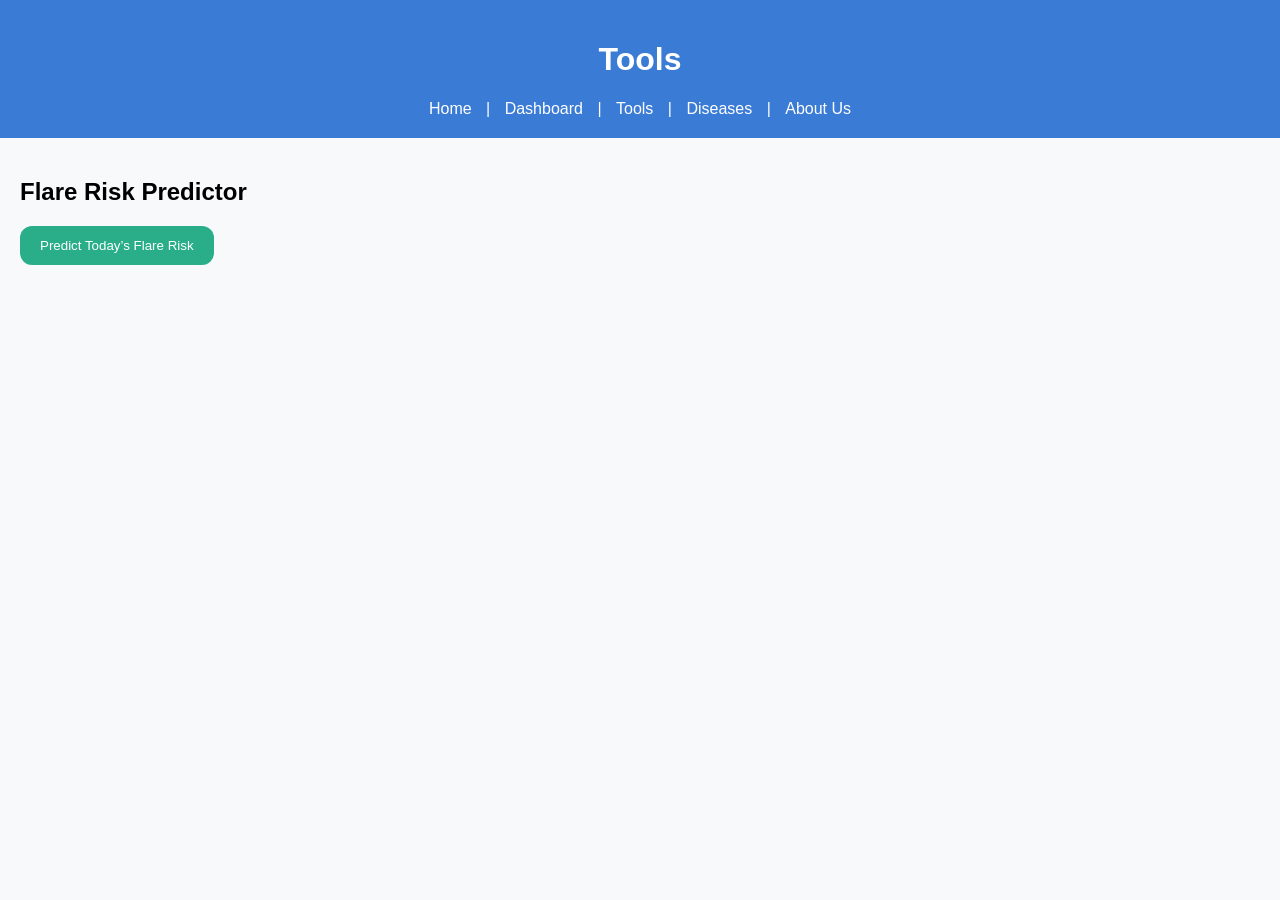
==== tools.html @ 7d1b4cdb "tools.html" ====
<!DOCTYPE html>
<html lang="en">
<head>
  <meta charset="UTF-8">
  <meta name="viewport" content="width=device-width, initial-scale=1.0">
  <title>Tools - Autoimmune Hub</title>
  <link rel="stylesheet" href="style.css">
</head>
<body>
<header>
    <h1>Tools</h1>
    <nav>
      <a href="index.html">Home</a> |
      <a href="dashboard.html">Dashboard</a> |
      <a href="tools.html">Tools</a> |
      <a href="library.html">Diseases</a> |
      <a href="about.html">About Us</a>
    </nav>
</header>

<main>
  <h2>Flare Risk Predictor</h2>
  <button id="predictRiskBtn">Predict Today’s Flare Risk</button>
  <p id="riskOutput"></p>
</main>

<script>
document.getElementById('predictRiskBtn').addEventListener('click', function() {
  const logs = JSON.parse(localStorage.getItem('dailyLogs')) || [];
  if(logs.length === 0){
    alert("No logs yet. Go to Dashboard and add a daily log first.");
    return;
  }
  const lastLog = logs[logs.length-1];
  let risk = 0;
  if(lastLog.sleep < 6) risk += 2;
  if(lastLog.stress > 7) risk += 3;
  risk = Math.min(risk, 10);
  document.getElementById('riskOutput').innerText = `Today's flare risk: ${risk}/10`;
});
</script>
</body>
</html>
---- style.css ----
body {
  font-family: Arial, sans-serif;
  background-color: #F7F9FB;
  margin: 0;
  padding: 0;
}

header {
  background-color: #3A7BD5;
  color: white;
  padding: 20px;
  text-align: center;
}

nav a {
  color: white;
  margin: 0 10px;
  text-decoration: none;
}

nav a:hover {
  text-decoration: underline;
}

main {
  padding: 20px;
}

.card {
  background: white;
  border-radius: 12px;
  padding: 20px;
  margin-bottom: 20px;
  box-shadow: 0px 2px 8px rgba(0,0,0,0.1);
}

button {
  background-color: #2AAE8A;
  color: white;
  border: none;
  padding: 12px 20px;
  border-radius: 12px;
  cursor: pointer;
}
button:hover {
  opacity: 0.8;
}body {
  font-family: Arial, sans-serif;
  background-color: #F7F9FB;
  margin: 0;
  padding: 0;
}

header {
  background-color: #3A7BD5;
  color: white;
  padding: 20px;
  text-align: center;
}

nav a {
  color: white;
  margin: 0 10px;
  text-decoration: none;
}

nav a:hover {
  text-decoration: underline;
}

main {
  padding: 20px;
}

.card {
  background: white;
  border-radius: 12px;
  padding: 20px;
  margin-bottom: 20px;
  box-shadow: 0px 2px 8px rgba(0,0,0,0.1);
}

button {
  background-color: #2AAE8A;
  color: white;
  border: none;
  padding: 12px 20px;
  border-radius: 12px;
  cursor: pointer;
}
button:hover {
  opacity: 0.8;
}body {
  font-family: Arial, sans-serif;
  background-color: #F7F9FB;
  margin: 0;
  padding: 0;
}

header {
  background-color: #3A7BD5;
  color: white;
  padding: 20px;
  text-align: center;
}

nav a {
  color: white;
  margin: 0 10px;
  text-decoration: none;
}

nav a:hover {
  text-decoration: underline;
}

main {
  padding: 20px;
}

.card {
  background: white;
  border-radius: 12px;
  padding: 20px;
  margin-bottom: 20px;
  box-shadow: 0px 2px 8px rgba(0,0,0,0.1);
}

button {
  background-color: #2AAE8A;
  color: white;
  border: none;
  padding: 12px 20px;
  border-radius: 12px;
  cursor: pointer;
}
button:hover {
  opacity: 0.8;
}
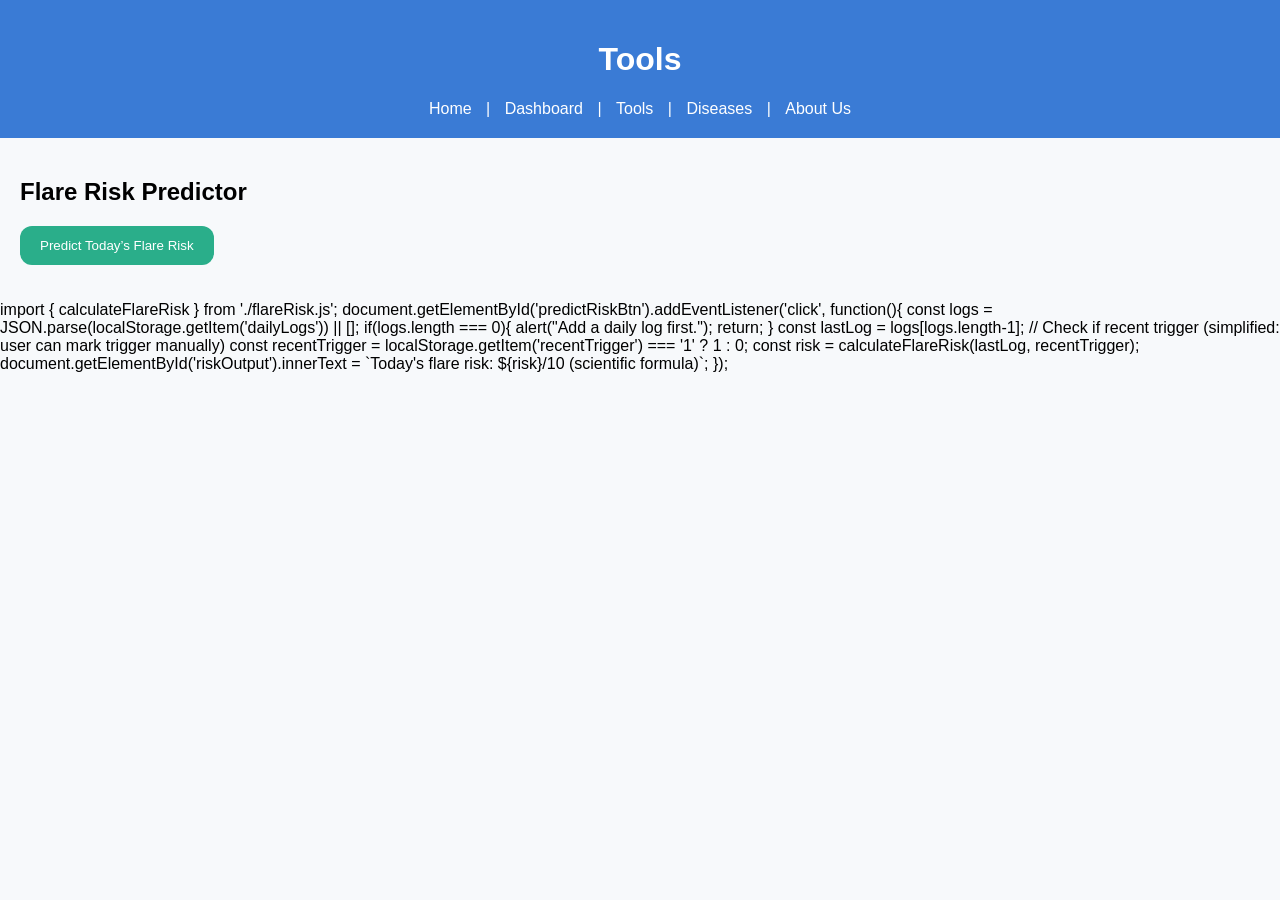
==== commit c145cc42: "Update tools.html" ====
--- a/tools.html
+++ b/tools.html
@@ -41,3 +41,21 @@
 </script>
 </body>
 </html>
+import { calculateFlareRisk } from './flareRisk.js';
+
+document.getElementById('predictRiskBtn').addEventListener('click', function(){
+  const logs = JSON.parse(localStorage.getItem('dailyLogs')) || [];
+  if(logs.length === 0){
+    alert("Add a daily log first.");
+    return;
+  }
+
+  const lastLog = logs[logs.length-1];
+
+  // Check if recent trigger (simplified: user can mark trigger manually)
+  const recentTrigger = localStorage.getItem('recentTrigger') === '1' ? 1 : 0;
+
+  const risk = calculateFlareRisk(lastLog, recentTrigger);
+
+  document.getElementById('riskOutput').innerText = `Today's flare risk: ${risk}/10 (scientific formula)`;
+});
